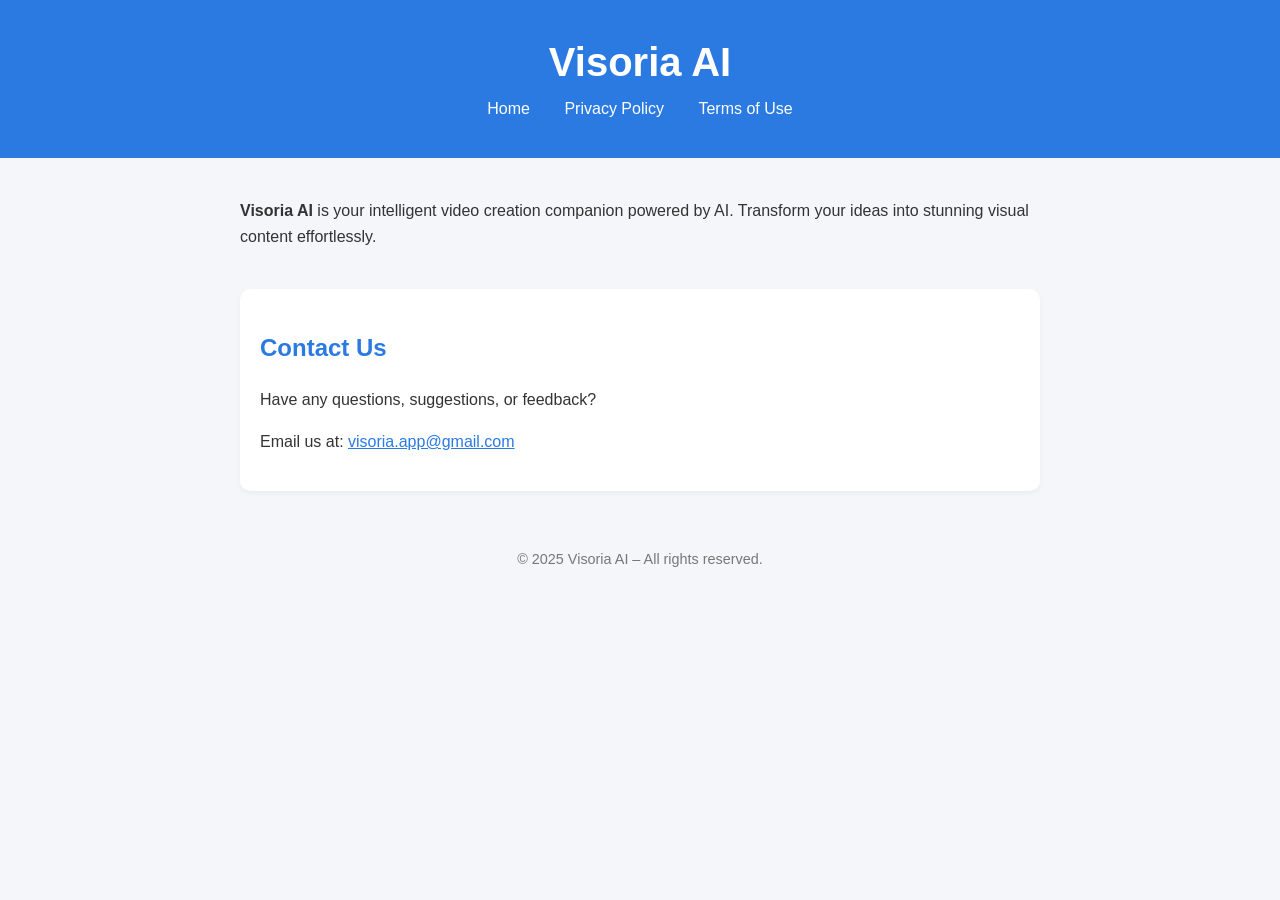
==== index.html @ b4280359 "docs(legal): rewrite privacy policy and add terms of use Adapted from General Legal's CC0 privacy-po" ====
<!DOCTYPE html>
<html lang="en">
<head>
  <meta charset="UTF-8">
  <title>Visoria AI</title>
  <style>
    body {
      font-family: 'Segoe UI', sans-serif;
      margin: 0;
      background-color: #f4f6f9;
      color: #333;
    }
    header {
      background-color: #2a7ae2;
      color: white;
      padding: 40px 20px;
      text-align: center;
    }
    header h1 {
      margin: 0;
      font-size: 2.5em;
    }
    nav {
      margin-top: 15px;
    }
    nav a {
      margin: 0 15px;
      color: white;
      text-decoration: none;
      font-weight: 500;
    }
    main {
      max-width: 800px;
      margin: 40px auto;
      padding: 0 20px;
      line-height: 1.6;
    }
    footer {
      text-align: center;
      margin: 60px 0 20px;
      font-size: 0.9em;
      color: #777;
    }
    .contact {
      background: #fff;
      padding: 20px;
      margin-top: 40px;
      border-radius: 10px;
      box-shadow: 0 2px 5px rgba(0,0,0,0.05);
    }
    .contact h2 {
      color: #2a7ae2;
    }
    .contact a {
      color: #2a7ae2;
    }
  </style>
</head>
<body>
  <header>
    <h1>Visoria AI</h1>
    <nav>
      <a href="index.html">Home</a>
      <a href="privacy.html">Privacy Policy</a>
      <a href="terms.html">Terms of Use</a>
    </nav>
  </header>

  <main>
    <p><strong>Visoria AI</strong> is your intelligent video creation companion powered by AI. Transform your ideas into stunning visual content effortlessly.</p>

    <div class="contact">
      <h2>Contact Us</h2>
      <p>Have any questions, suggestions, or feedback?</p>
      <p>Email us at: <a href="mailto:visoria.app@gmail.com">visoria.app@gmail.com</a></p>
    </div>
  </main>

  <footer>
    &copy; 2025 Visoria AI – All rights reserved.
  </footer>
</body>
</html>
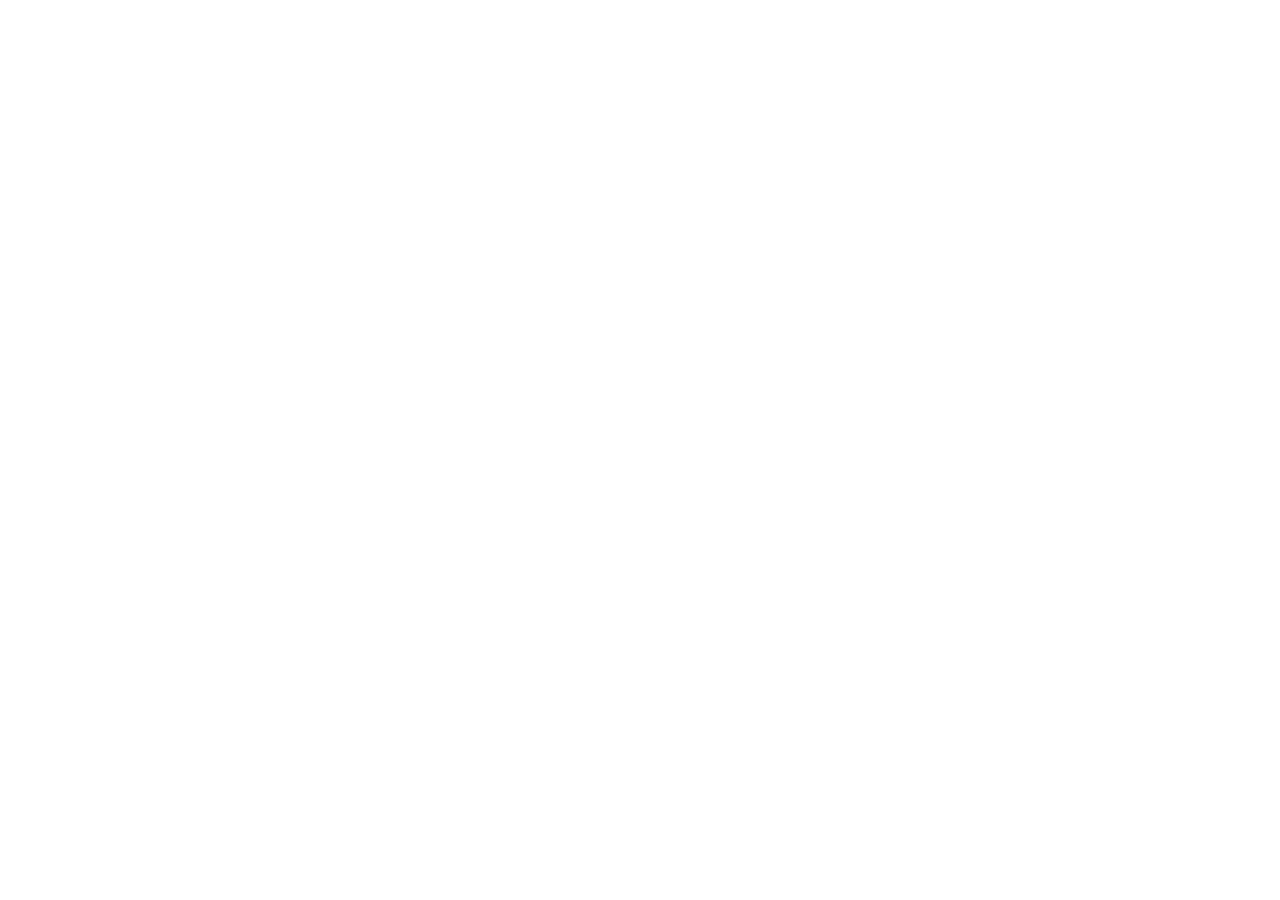
==== commit 72aa1941: "Redesign website and move hosting to Firebase - New landing page (hero, features, how it works, priv" ====
--- a/index.html
+++ b/index.html
@@ -1,83 +1,15 @@
-<!DOCTYPE html>
+<!doctype html>
+<!-- GitHub Pages transition stub: the site now lives on Firebase Hosting (see public/). -->
 <html lang="en">
 <head>
-  <meta charset="UTF-8">
+  <meta charset="UTF-8" />
   <title>Visoria AI</title>
-  <style>
-    body {
-      font-family: 'Segoe UI', sans-serif;
-      margin: 0;
-      background-color: #f4f6f9;
-      color: #333;
-    }
-    header {
-      background-color: #2a7ae2;
-      color: white;
-      padding: 40px 20px;
-      text-align: center;
-    }
-    header h1 {
-      margin: 0;
-      font-size: 2.5em;
-    }
-    nav {
-      margin-top: 15px;
-    }
-    nav a {
-      margin: 0 15px;
-      color: white;
-      text-decoration: none;
-      font-weight: 500;
-    }
-    main {
-      max-width: 800px;
-      margin: 40px auto;
-      padding: 0 20px;
-      line-height: 1.6;
-    }
-    footer {
-      text-align: center;
-      margin: 60px 0 20px;
-      font-size: 0.9em;
-      color: #777;
-    }
-    .contact {
-      background: #fff;
-      padding: 20px;
-      margin-top: 40px;
-      border-radius: 10px;
-      box-shadow: 0 2px 5px rgba(0,0,0,0.05);
-    }
-    .contact h2 {
-      color: #2a7ae2;
-    }
-    .contact a {
-      color: #2a7ae2;
-    }
-  </style>
+  <link rel="canonical" href="https://visoria-ai.web.app/" />
+  <meta http-equiv="refresh" content="0; url=https://visoria-ai.web.app/" />
+  <meta name="robots" content="noindex" />
+  <script>location.replace("https://visoria-ai.web.app/" + location.hash);</script>
 </head>
-<body>
-  <header>
-    <h1>Visoria AI</h1>
-    <nav>
-      <a href="index.html">Home</a>
-      <a href="privacy.html">Privacy Policy</a>
-      <a href="terms.html">Terms of Use</a>
-    </nav>
-  </header>
-
-  <main>
-    <p><strong>Visoria AI</strong> is your intelligent video creation companion powered by AI. Transform your ideas into stunning visual content effortlessly.</p>
-
-    <div class="contact">
-      <h2>Contact Us</h2>
-      <p>Have any questions, suggestions, or feedback?</p>
-      <p>Email us at: <a href="mailto:visoria.app@gmail.com">visoria.app@gmail.com</a></p>
-    </div>
-  </main>
-
-  <footer>
-    &copy; 2025 Visoria AI – All rights reserved.
-  </footer>
+<body style="font-family:system-ui,sans-serif;background:#07060d;color:#f4f2ff;padding:40px">
+  <p>This page has moved to <a style="color:#d4c7ff" href="https://visoria-ai.web.app/">https://visoria-ai.web.app/</a>.</p>
 </body>
 </html>
